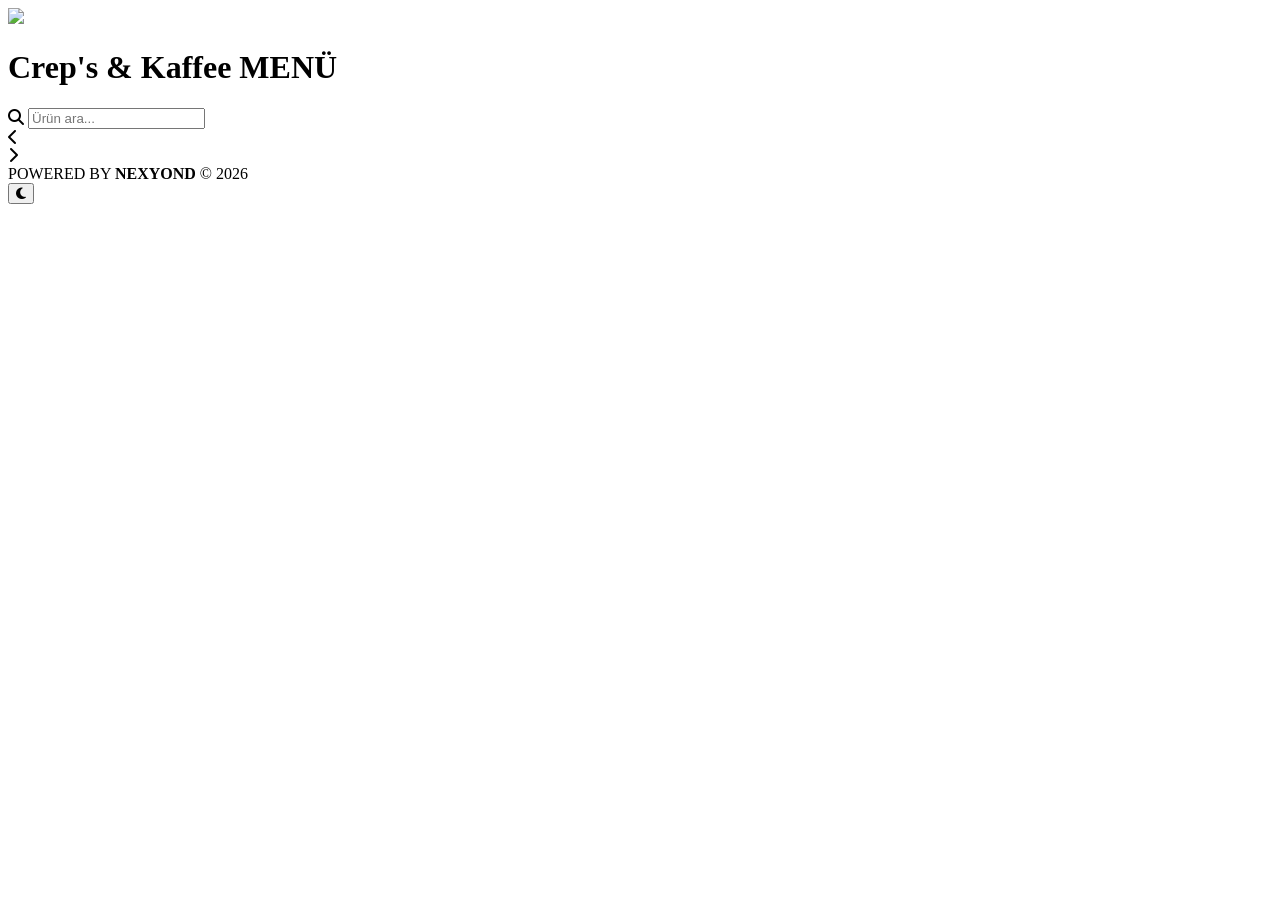
==== menu.html @ c8ea40ee "Add files via upload" ====
<!DOCTYPE html>
<html lang="tr">

<head>
    <meta charset="UTF-8">
    <meta name="viewport" content="width=device-width, initial-scale=1.0, maximum-scale=1.0, user-scalable=no">
    <title>Crep's & Kaffee Dijital Menü</title>
    <link href="https://fonts.googleapis.com/css2?family=Inter:wght@400;500;600;700;800&display=swap" rel="stylesheet">
    <link rel="stylesheet" href="https://cdnjs.cloudflare.com/ajax/libs/font-awesome/6.4.0/css/all.min.css">
    <link rel="stylesheet" href="src/style/menu.css">
</head>

<body class="light-theme">

    <div class="container layout-premium" id="main-container">
        <div class="header">
            <img src="src/logo/creps.jpg" class="logo">
            <h1>Crep's & Kaffee MENÜ</h1>
        </div>

        <div class="search-area">
            <div class="search-box">
                <i class="fa fa-search search-icon"></i>
                <input type="text" class="search-input" placeholder="Ürün ara..." onkeyup="search(this.value)">
            </div>
        </div>

        <div class="nav-outer">
            <div class="nav-container">
                <div class="nav-btn left" id="cL" onclick="scrollNav(-150)"><i class="fa fa-chevron-left"></i></div>
                <div class="nav-wrapper" id="navWrapper"></div>
                <div class="nav-btn right" id="cR" onclick="scrollNav(150)"><i class="fa fa-chevron-right"></i></div>
            </div>
        </div>

        <div id="menu-container"></div>
        <div class="footer">POWERED BY <a href="https://nexyond.com" target="_blank" style="color: inherit; text-decoration: none; font-weight: 800;">NEXYOND</a> © 2026</div>
    </div>

    <button class="theme-toggle" onclick="toggleTheme()">
        <i id="theme-icon" class="fas fa-moon"></i>
    </button>

    <script src="src/script/menu.js"></script>
</body>

</html>
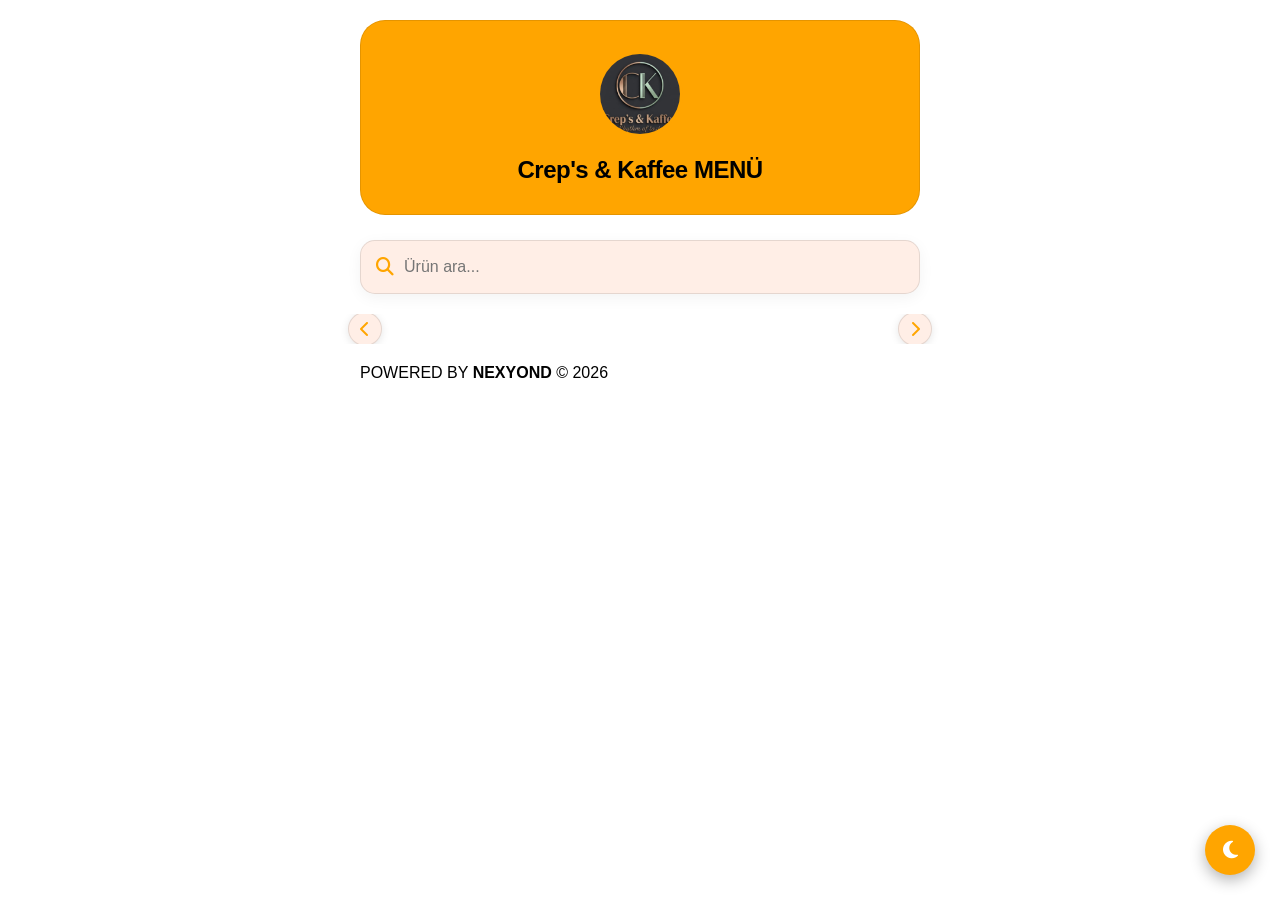
==== commit 68093974: "Update menu.html" ====
--- a/menu.html
+++ b/menu.html
@@ -12,7 +12,7 @@
 
 <body class="light-theme">
 
-    <div class="container layout-premium" id="main-container">
+    <div class="container" id="main-container">
         <div class="header">
             <img src="src/logo/creps.jpg" class="logo">
             <h1>Crep's & Kaffee MENÜ</h1>
@@ -44,4 +44,4 @@
     <script src="src/script/menu.js"></script>
 </body>
 
-</html>+</html>
--- a/src/style/menu.css
+++ b/src/style/menu.css
@@ -0,0 +1,283 @@
+:root {
+    --brand-color: orange;
+    --bg-l: white;
+    --text-l: black;
+    --h-bg-l: orange;
+    --tit-l: black;
+    --cat-l: orange;
+    --in-l: black;
+    --pr-l: orange;
+    --ds-l: black;
+    --card-bg-l: #ffeee6ff;
+    --bg-d: black;
+    --text-d: black;
+    --h-bg-d: orange;
+    --tit-d: black;
+    --cat-d: orange;
+    --in-d: black;
+    --pr-d: orange;
+    --ds-d: black;
+    --card-bg-d: #ffeee6ff;
+    --dot: rgba(0, 0, 0, 0.1);
+}
+
+body {
+    font-family: 'Inter', sans-serif;
+    margin: 0;
+    padding: 0 0 100px 0;
+    transition: 0.3s;
+    -webkit-tap-highlight-color: transparent;
+    background-color: var(--bg);
+    color: var(--text);
+}
+
+.container {
+    max-width: 600px;
+    margin: 0 auto;
+    padding: 20px;
+    box-sizing: border-box;
+}
+
+body.light-theme {
+    --bg: var(--bg-l);
+    --text: var(--text-l);
+    --header-bg: var(--h-bg-l);
+    --title-color: var(--tit-l);
+    --cat-color: var(--cat-l);
+    --item-name-color: var(--in-l);
+    --price-color: var(--pr-l);
+    --desc-color: var(--ds-l);
+    --white: var(--card-bg-l);
+}
+
+body.dark-theme {
+    --bg: var(--bg-d);
+    --text: var(--text-d);
+    --header-bg: var(--h-bg-d);
+    --title-color: var(--tit-d);
+    --cat-color: var(--cat-d);
+    --item-name-color: var(--in-d);
+    --price-color: var(--pr-d);
+    --desc-color: var(--ds-d);
+    --white: var(--card-bg-d);
+    --dot: rgba(255, 255, 255, 0.1);
+}
+
+.header {
+    text-align: center;
+    padding: 30px 20px;
+    background-color: var(--header-bg);
+    border-radius: 25px;
+    margin-bottom: 25px;
+    border: 1px solid var(--dot);
+}
+
+.logo {
+    width: 80px;
+    height: 80px;
+    border-radius: 50%;
+    object-fit: cover;
+    margin-bottom: 15px;
+    border: 3px solid var(--brand-color);
+}
+
+.header h1 {
+    margin: 0;
+    font-size: 24px;
+    font-weight: 800;
+    letter-spacing: -0.5px;
+    color: var(--title-color);
+}
+
+.search-area {
+    margin-bottom: 20px;
+}
+
+.search-box {
+    position: relative;
+    display: flex;
+    align-items: center;
+    background: var(--white);
+    border-radius: 15px;
+    padding: 5px 15px;
+    box-shadow: 0 4px 15px rgba(0, 0, 0, 0.05);
+    border: 1px solid var(--dot);
+}
+
+.search-icon {
+    color: var(--brand-color);
+    font-size: 18px;
+    margin-right: 10px;
+}
+
+.search-input {
+    width: 100%;
+    border: none;
+    padding: 12px 0;
+    background: transparent;
+    color: inherit;
+    font-family: inherit;
+    font-size: 16px;
+    outline: none;
+}
+
+.nav-outer {
+    position: sticky;
+    top: 0;
+    z-index: 100;
+    background: var(--bg);
+    padding: 10px 0;
+    margin: 0 -20px 20px -20px;
+    overflow: hidden;
+}
+
+.nav-container {
+    position: relative;
+    display: flex;
+    align-items: center;
+    padding: 0 45px;
+}
+
+.nav-wrapper {
+    display: flex;
+    overflow-x: auto;
+    scroll-behavior: smooth;
+    gap: 10px;
+    padding: 5px 0;
+    scrollbar-width: none;
+    width: 100%;
+}
+
+.nav-wrapper::-webkit-scrollbar {
+    display: none;
+}
+
+.cat-link {
+    white-space: nowrap;
+    padding: 10px 20px;
+    background: var(--white);
+    border-radius: 25px;
+    font-size: 14px;
+    font-weight: 600;
+    cursor: pointer;
+    border: 1px solid var(--dot);
+    transition: 0.2s;
+    color: var(--text);
+    flex-shrink: 0;
+}
+
+.cat-link.active {
+    background: var(--brand-color);
+    color: #fff;
+    border-color: var(--brand-color);
+    box-shadow: 0 4px 12px rgba(0, 0, 0, 0.15);
+}
+
+.nav-btn {
+    position: absolute;
+    width: 32px;
+    height: 32px;
+    background: var(--white);
+    border-radius: 50%;
+    display: flex;
+    align-items: center;
+    justify-content: center;
+    box-shadow: 0 2px 8px rgba(0, 0, 0, 0.1);
+    z-index: 2;
+    cursor: pointer;
+    border: 1px solid var(--dot);
+    color: var(--brand-color);
+}
+
+.nav-btn.left {
+    left: 8px;
+}
+
+.nav-btn.right {
+    right: 8px;
+}
+
+.category-title {
+    font-size: 20px;
+    font-weight: 800;
+    margin: 30px 0 15px 0;
+    padding-bottom: 8px;
+    border-bottom: 2px solid var(--brand-color);
+    display: inline-block;
+    color: var(--cat-color);
+}
+
+.menu-item {
+    background: var(--white);
+    border-radius: 20px;
+    margin-bottom: 15px;
+    border: 1px solid var(--dot);
+    padding: 18px 22px;
+    box-sizing: border-box;
+}
+
+.item-header {
+    display: flex;
+    justify-content: space-between;
+    align-items: flex-start;
+    gap: 15px;
+    width: 100%;
+}
+
+.item-name {
+    font-size: 18px;
+    font-weight: 700;
+    color: var(--item-name-color);
+    line-height: 1.4;
+    margin: 0;
+    word-break: break-word;
+}
+
+.item-price-box {
+    text-align: right;
+    flex-shrink: 0;
+}
+
+.current-price {
+    font-size: 18px;
+    font-weight: 800;
+    color: var(--price-color);
+    line-height: 1.4;
+    white-space: nowrap;
+}
+
+.item-desc {
+    font-size: 13px;
+    opacity: 0.7;
+    margin: 8px 0 0 0;
+    line-height: 1.5;
+    color: var(--desc-color);
+    word-break: break-word;
+}
+
+.theme-toggle {
+    position: fixed;
+    bottom: 25px;
+    right: 25px;
+    width: 50px;
+    height: 50px;
+    border-radius: 50%;
+    background: var(--brand-color);
+    color: #fff;
+    display: flex;
+    align-items: center;
+    justify-content: center;
+    font-size: 20px;
+    cursor: pointer;
+    box-shadow: 0 5px 15px rgba(0, 0, 0, 0.3);
+    z-index: 1000;
+    transition: 0.3s;
+    border: none;
+}
+
+.no-results {
+    text-align: center;
+    padding: 30px;
+    opacity: 0.6;
+    font-weight: 600;
+}
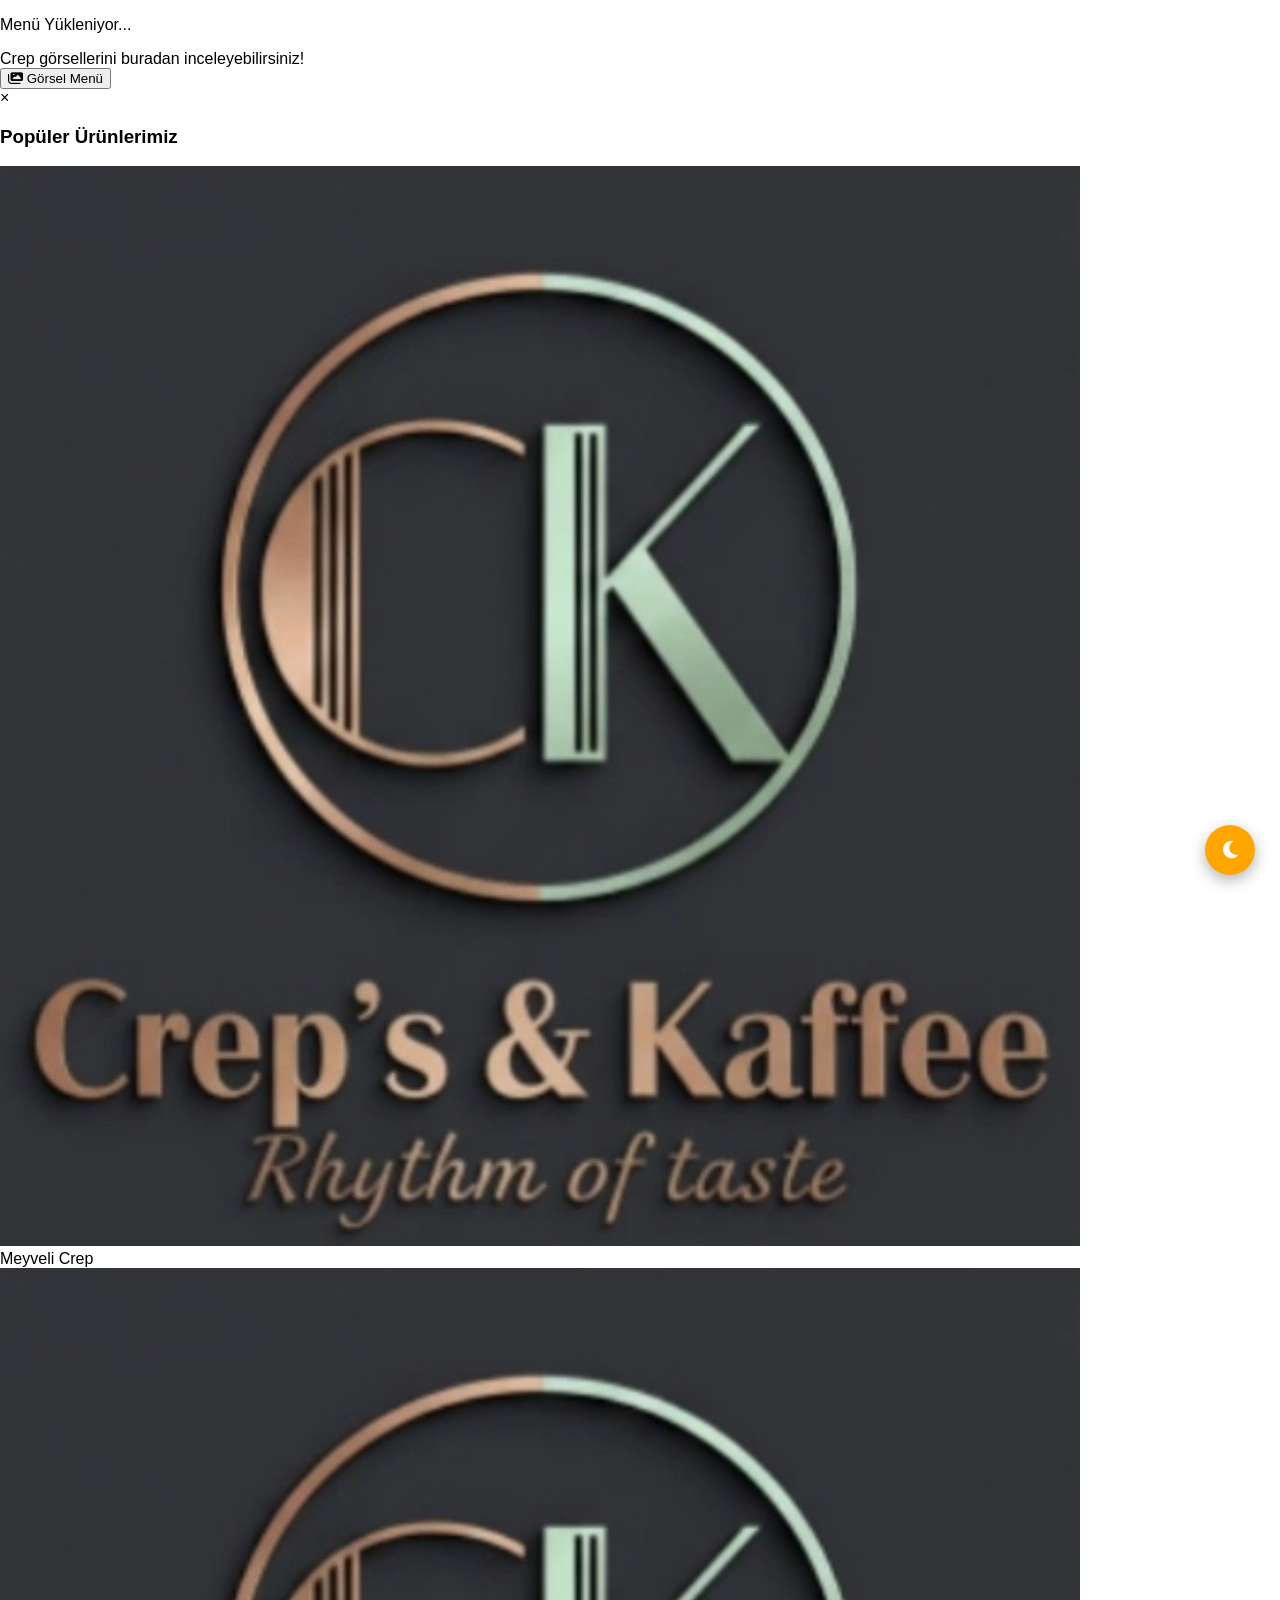
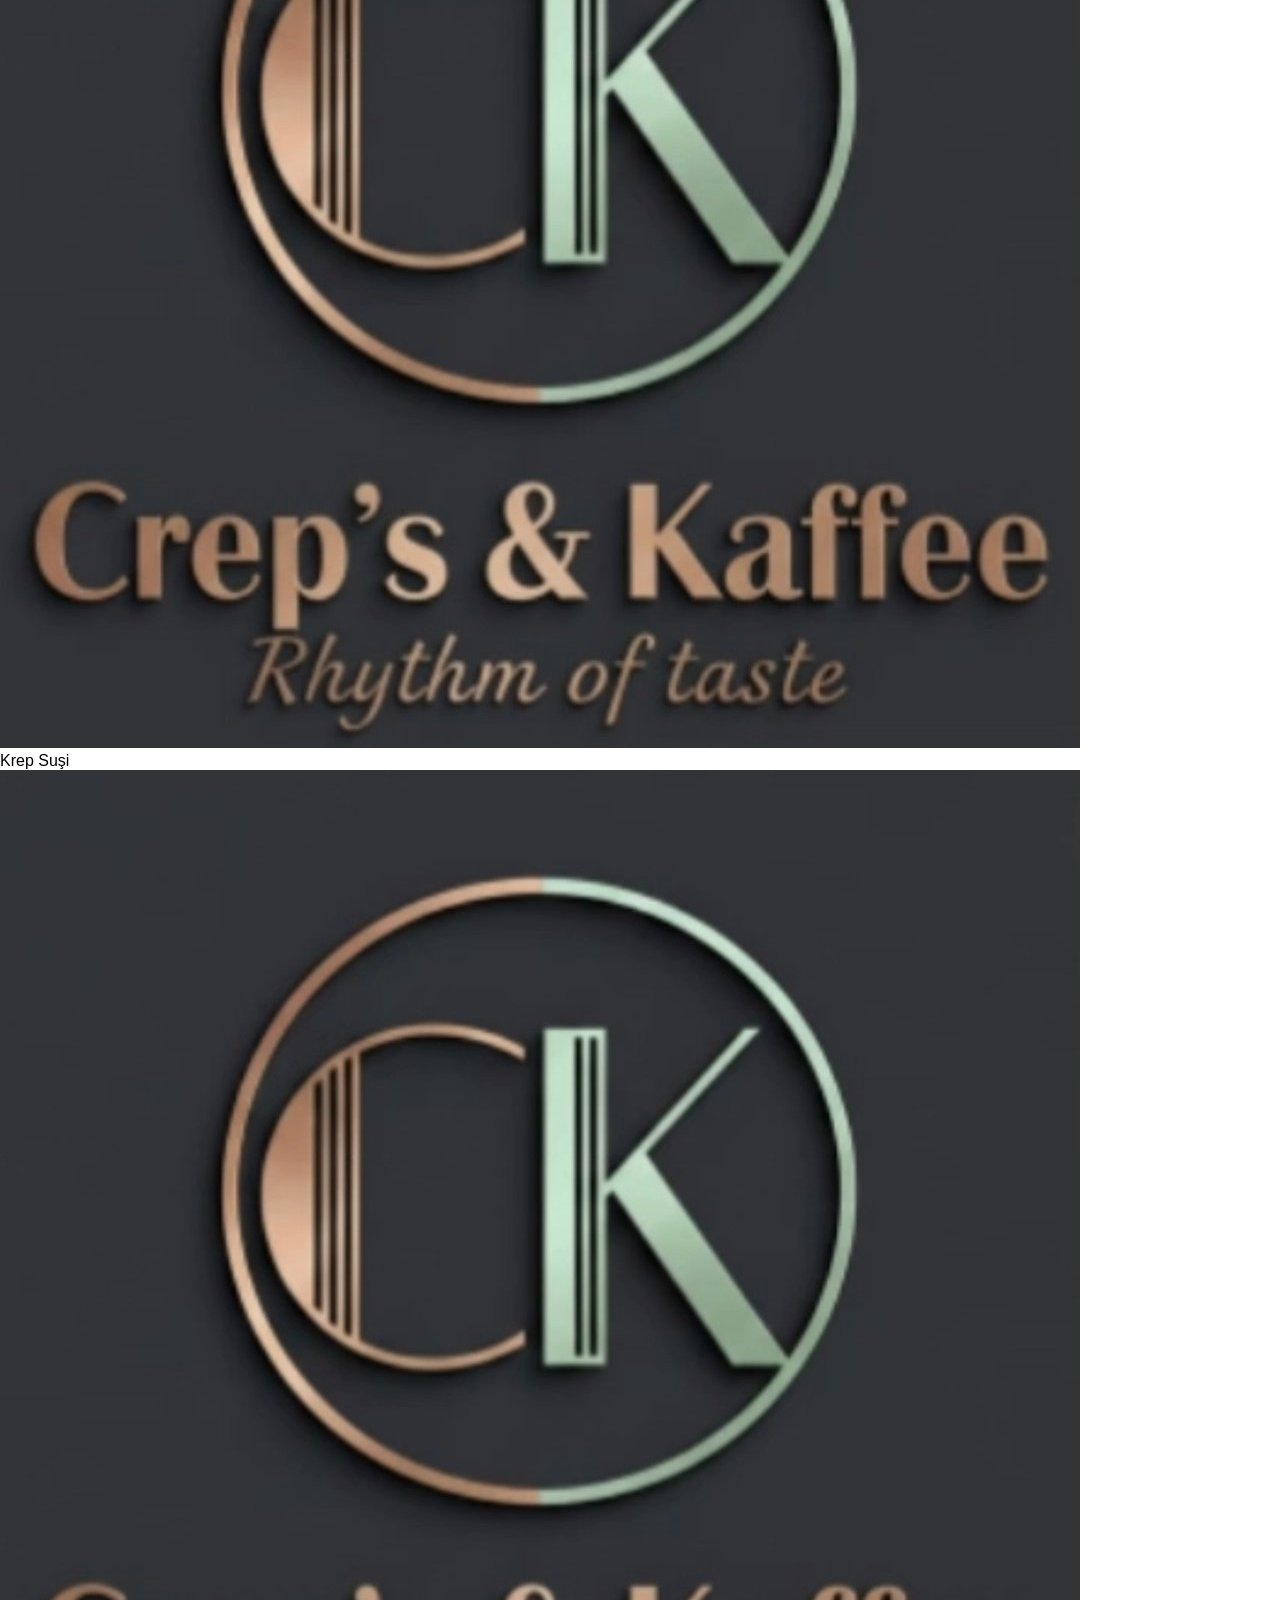
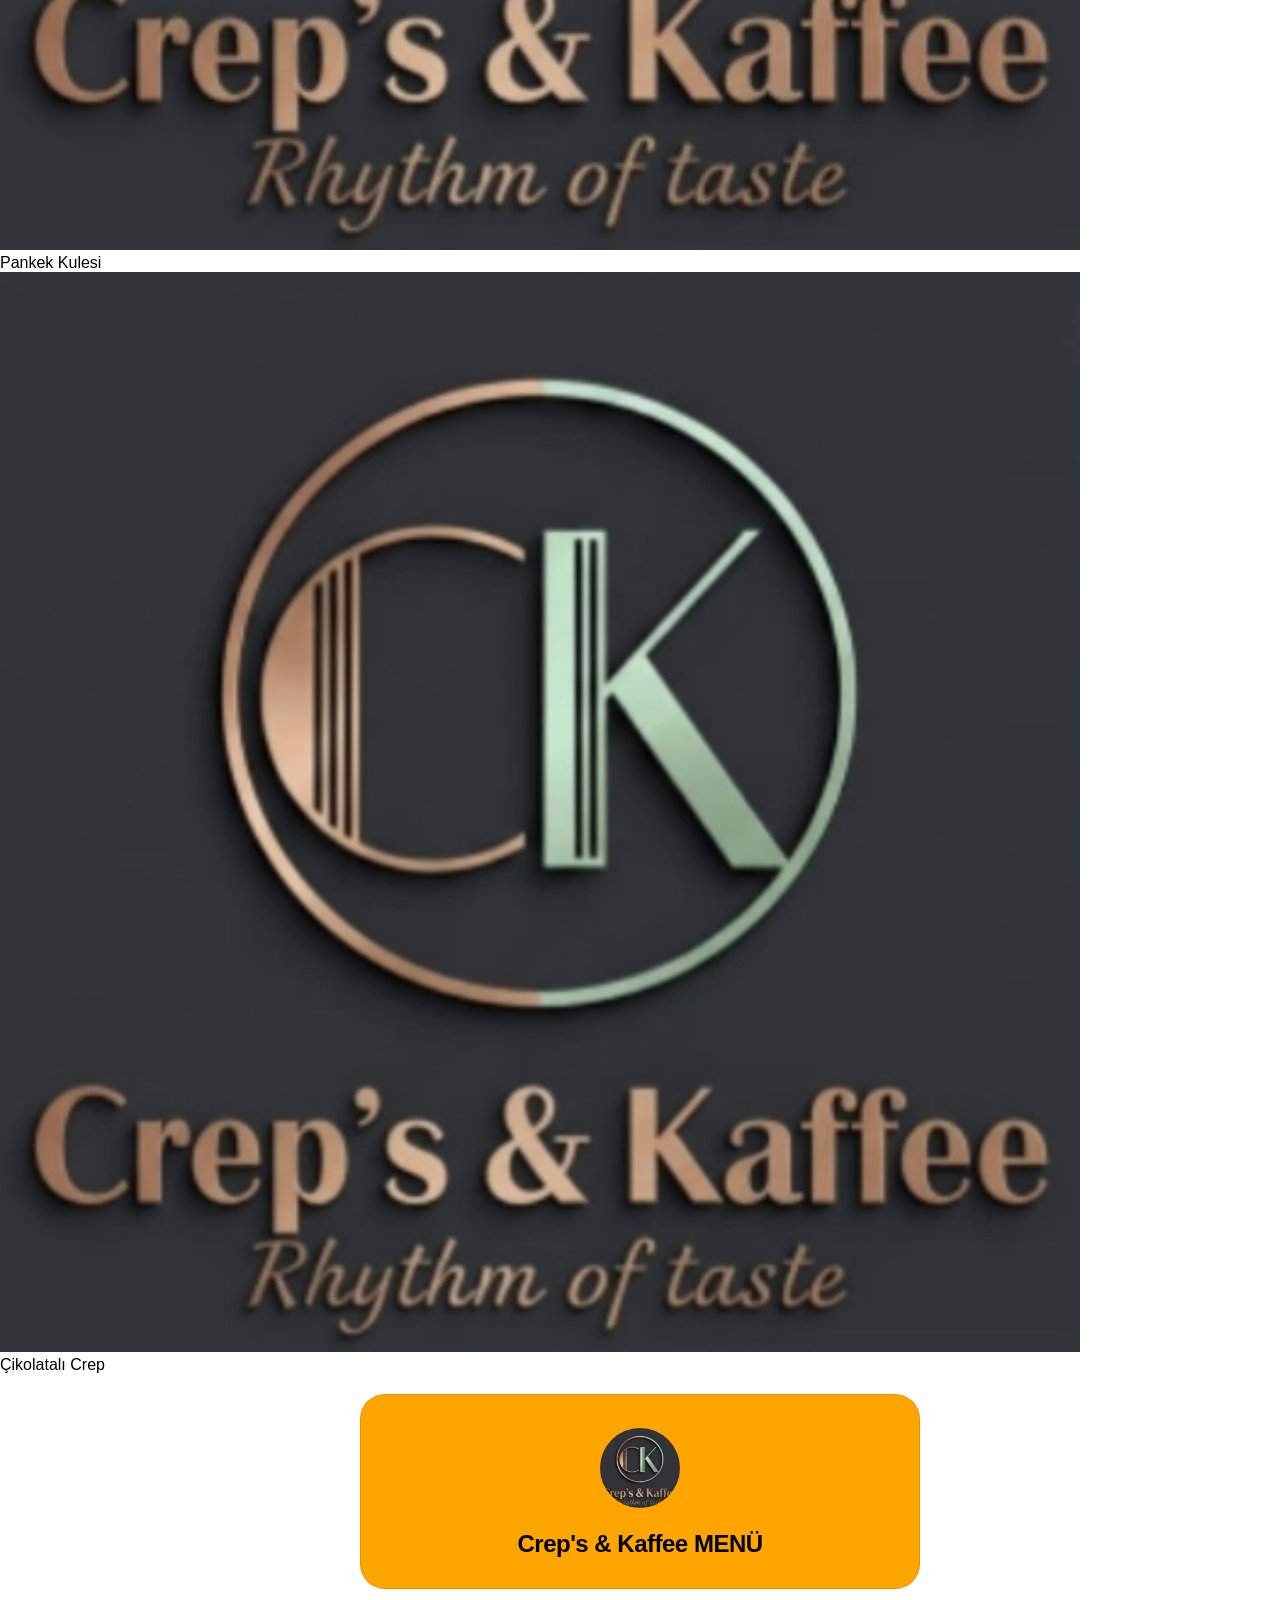
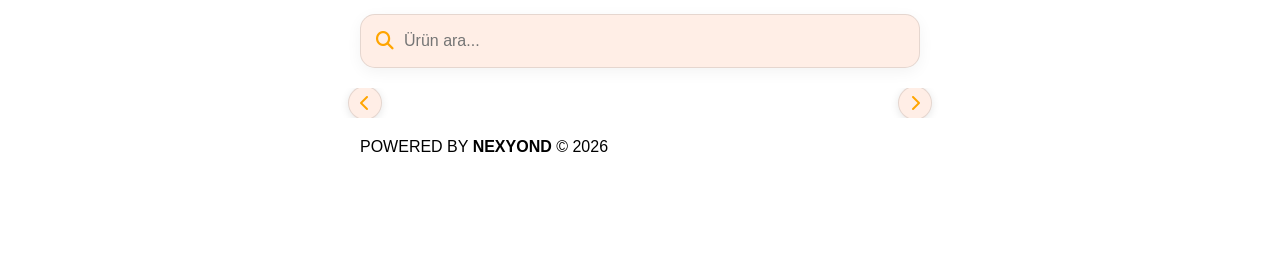
==== commit 7d6e63e7: "Update menu.html" ====
--- a/menu.html
+++ b/menu.html
@@ -11,6 +11,49 @@
 </head>
 
 <body class="light-theme">
+    <!-- 1. YÜKLEME ANIMASYONU (Body başlangıcına ekle) -->
+<div id="loading-screen" class="loading-container">
+    <div class="spinner"></div>
+    <p>Menü Yükleniyor...</p>
+</div>
+
+<!-- 2. SOL ALT GALERİ BUTONU VE KONUŞMA BALONU (Mevcut theme-toggle butonunun yanına/yakınına ekle) -->
+<div class="gallery-wrapper">
+    <div id="gallery-badge" class="gallery-tooltip">Crep görsellerini buradan inceleyebilirsiniz!</div>
+    <button class="gallery-toggle" onclick="toggleGalleryModal(true)">
+        <i class="fa-solid fa-images"></i>
+        <span class="gallery-text">Görsel Menü</span>
+    </button>
+</div>
+
+<!-- 3. GALERİ POPUP GÖRÜNÜMÜ (Ekran kenarlarından pay bırakan kart düzeni) -->
+<div id="galleryModal" class="gallery-modal" onclick="closeGalleryOutside(event)">
+    <div class="gallery-modal-content">
+        <span class="gallery-modal-close" onclick="toggleGalleryModal(false)">&times;</span>
+        <h3 class="gallery-title">Popüler Ürünlerimiz</h3>
+        
+        <div class="gallery-scroll-area">
+            <!-- Örnek Ürün Kartları (Şimdilik logo görselinle) -->
+            <div class="gallery-card">
+                <img src="src/logo/creps.jpg" alt="Meyveli Crep">
+                <div class="gallery-card-info">Meyveli Crep</div>
+            </div>
+            <div class="gallery-card">
+                <img src="src/logo/creps.jpg" alt="Krep Suşi">
+                <div class="gallery-card-info">Krep Suşi</div>
+            </div>
+            <div class="gallery-card">
+                <img src="src/logo/creps.jpg" alt="Pankek Kulesi">
+                <div class="gallery-card-info">Pankek Kulesi</div>
+            </div>
+            <div class="gallery-card">
+                <img src="src/logo/creps.jpg" alt="Çikolatalı Crep">
+                <div class="gallery-card-info">Çikolatalı Crep</div>
+            </div>
+        </div>
+    </div>
+</div>
+
 
     <div class="container" id="main-container">
         <div class="header">
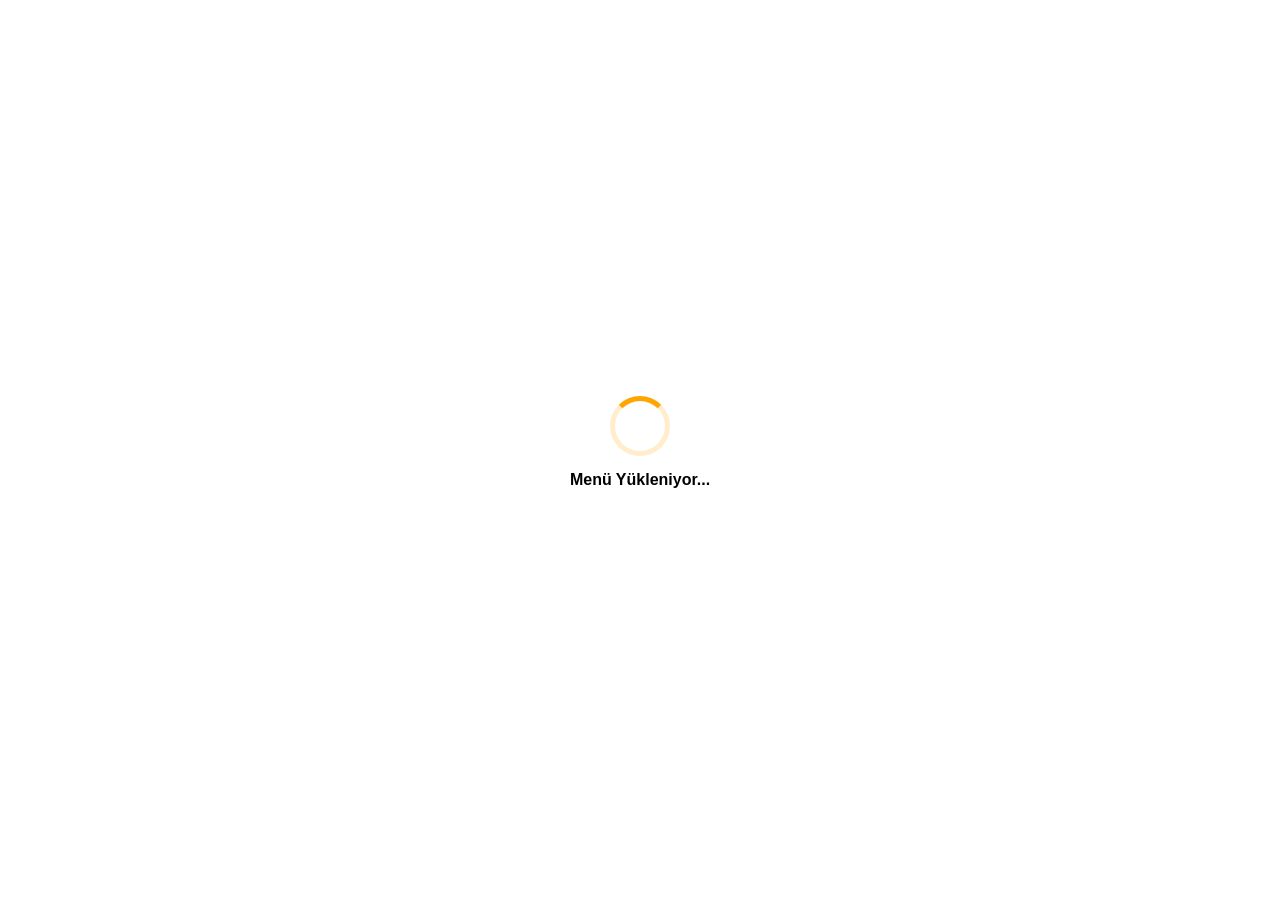
==== commit 26568eaf: "Update menu.html" ====
--- a/menu.html
+++ b/menu.html
@@ -11,49 +11,31 @@
 </head>
 
 <body class="light-theme">
-    <!-- 1. YÜKLEME ANIMASYONU (Body başlangıcına ekle) -->
-<div id="loading-screen" class="loading-container">
-    <div class="spinner"></div>
-    <p>Menü Yükleniyor...</p>
-</div>
 
-<!-- 2. SOL ALT GALERİ BUTONU VE KONUŞMA BALONU (Mevcut theme-toggle butonunun yanına/yakınına ekle) -->
-<div class="gallery-wrapper">
-    <div id="gallery-badge" class="gallery-tooltip">Crep görsellerini buradan inceleyebilirsiniz!</div>
-    <button class="gallery-toggle" onclick="toggleGalleryModal(true)">
-        <i class="fa-solid fa-images"></i>
-        <span class="gallery-text">Görsel Menü</span>
-    </button>
-</div>
+    <div id="loading-screen" class="loading-container">
+        <div class="spinner"></div>
+        <p style="margin-top: 15px; font-weight: 600;">Menü Yükleniyor...</p>
+    </div>
 
-<!-- 3. GALERİ POPUP GÖRÜNÜMÜ (Ekran kenarlarından pay bırakan kart düzeni) -->
-<div id="galleryModal" class="gallery-modal" onclick="closeGalleryOutside(event)">
-    <div class="gallery-modal-content">
-        <span class="gallery-modal-close" onclick="toggleGalleryModal(false)">&times;</span>
-        <h3 class="gallery-title">Popüler Ürünlerimiz</h3>
-        
-        <div class="gallery-scroll-area">
-            <!-- Örnek Ürün Kartları (Şimdilik logo görselinle) -->
-            <div class="gallery-card">
-                <img src="src/logo/creps.jpg" alt="Meyveli Crep">
-                <div class="gallery-card-info">Meyveli Crep</div>
-            </div>
-            <div class="gallery-card">
-                <img src="src/logo/creps.jpg" alt="Krep Suşi">
-                <div class="gallery-card-info">Krep Suşi</div>
-            </div>
-            <div class="gallery-card">
-                <img src="src/logo/creps.jpg" alt="Pankek Kulesi">
-                <div class="gallery-card-info">Pankek Kulesi</div>
-            </div>
-            <div class="gallery-card">
-                <img src="src/logo/creps.jpg" alt="Çikolatalı Crep">
-                <div class="gallery-card-info">Çikolatalı Crep</div>
+    <div class="gallery-wrapper">
+        <div id="gallery-badge" class="gallery-tooltip">Crep görsellerini buradan inceleyebilirsiniz!</div>
+        <button class="gallery-toggle" onclick="toggleGalleryModal(true)">
+            <i class="fa-solid fa-images"></i>
+        </button>
+    </div>
+
+    <div id="galleryModal" class="gallery-modal" onclick="closeGalleryOutside(event)">
+        <div class="gallery-modal-content">
+            <span class="gallery-modal-close" onclick="toggleGalleryModal(false)">&times;</span>
+            <h3 class="gallery-title">Ürün Görselleri</h3>
+            <div class="gallery-scroll-area">
+                <div class="gallery-card">
+                    <img src="src/logo/creps.jpg" alt="Çikolatalı Crep">
+                    <div class="gallery-card-info">Çikolatalı Crep</div>
+                </div>
             </div>
         </div>
     </div>
-</div>
-
 
     <div class="container" id="main-container">
         <div class="header">
@@ -81,10 +63,9 @@
     </div>
 
     <button class="theme-toggle" onclick="toggleTheme()">
-        <i id="theme-icon" class="fas fa-moon"></i>
+        <i id="theme-icon" class="fa-solid fa-moon"></i>
     </button>
 
     <script src="src/script/menu.js"></script>
 </body>
-
 </html>
--- a/src/style/menu.css
+++ b/src/style/menu.css
@@ -8,34 +8,18 @@
     --in-l: black;
     --pr-l: orange;
     --ds-l: black;
-    --card-bg-l: #ffeee6ff;
-    --bg-d: black;
-    --text-d: black;
-    --h-bg-d: orange;
-    --tit-d: black;
+    --card-bg-l: #ffeee6;
+    --dot: rgba(0, 0, 0, 0.1);
+
+    --bg-d: #121212;
+    --text-d: #ffffff;
+    --h-bg-d: #1a1a1a;
+    --tit-d: #ffffff;
     --cat-d: orange;
-    --in-d: black;
+    --in-d: #ffffff;
     --pr-d: orange;
-    --ds-d: black;
-    --card-bg-d: #ffeee6ff;
-    --dot: rgba(0, 0, 0, 0.1);
-}
-
-body {
-    font-family: 'Inter', sans-serif;
-    margin: 0;
-    padding: 0 0 100px 0;
-    transition: 0.3s;
-    -webkit-tap-highlight-color: transparent;
-    background-color: var(--bg);
-    color: var(--text);
-}
-
-.container {
-    max-width: 600px;
-    margin: 0 auto;
-    padding: 20px;
-    box-sizing: border-box;
+    --ds-d: #bbbbbb;
+    --card-bg-d: #252525;
 }
 
 body.light-theme {
@@ -44,10 +28,12 @@
     --header-bg: var(--h-bg-l);
     --title-color: var(--tit-l);
     --cat-color: var(--cat-l);
-    --item-name-color: var(--in-l);
+    --input-color: var(--in-l);
     --price-color: var(--pr-l);
     --desc-color: var(--ds-l);
-    --white: var(--card-bg-l);
+    --card-bg: var(--card-bg-l);
+    --white: #ffffff;
+    --item-name-color: #000000;
 }
 
 body.dark-theme {
@@ -56,95 +42,119 @@
     --header-bg: var(--h-bg-d);
     --title-color: var(--tit-d);
     --cat-color: var(--cat-d);
-    --item-name-color: var(--in-d);
+    --input-color: var(--in-d);
     --price-color: var(--pr-d);
     --desc-color: var(--ds-d);
-    --white: var(--card-bg-d);
+    --card-bg: var(--card-bg-d);
+    --white: #1e1e1e;
+    --item-name-color: #ffffff;
     --dot: rgba(255, 255, 255, 0.1);
 }
 
+body {
+    font-family: 'Inter', sans-serif;
+    margin: 0;
+    padding: 0 0 100px 0;
+    transition: background-color 0.3s, color 0.3s;
+    -webkit-tap-highlight-color: transparent;
+    background-color: var(--bg);
+    color: var(--text);
+}
+
+.container {
+    max-width: 600px;
+    margin: 0 auto;
+    padding: 20px;
+    box-sizing: border-box;
+}
+
 .header {
+    background: var(--header-bg);
+    padding: 30px 20px;
     text-align: center;
-    padding: 30px 20px;
-    background-color: var(--header-bg);
-    border-radius: 25px;
-    margin-bottom: 25px;
-    border: 1px solid var(--dot);
-}
-
-.logo {
-    width: 80px;
-    height: 80px;
+    border-radius: 0 0 30px 30px;
+    margin: -20px -20px 20px -20px;
+    box-shadow: 0 4px 20px rgba(0,0,0,0.05);
+}
+
+.header .logo {
+    width: 90px;
+    height: 90px;
     border-radius: 50%;
     object-fit: cover;
-    margin-bottom: 15px;
-    border: 3px solid var(--brand-color);
+    border: 4px solid var(--white);
+    box-shadow: 0 4px 10px rgba(0,0,0,0.1);
 }
 
 .header h1 {
-    margin: 0;
+    margin: 15px 0 0 0;
     font-size: 24px;
     font-weight: 800;
+    color: var(--title-color);
     letter-spacing: -0.5px;
-    color: var(--title-color);
 }
 
 .search-area {
-    margin-bottom: 20px;
+    margin: 20px 0;
 }
 
 .search-box {
     position: relative;
-    display: flex;
-    align-items: center;
-    background: var(--white);
-    border-radius: 15px;
-    padding: 5px 15px;
-    box-shadow: 0 4px 15px rgba(0, 0, 0, 0.05);
-    border: 1px solid var(--dot);
+    width: 100%;
 }
 
 .search-icon {
-    color: var(--brand-color);
-    font-size: 18px;
-    margin-right: 10px;
+    position: absolute;
+    left: 18px;
+    top: 50%;
+    transform: translateY(-50%);
+    color: #999;
+    font-size: 16px;
 }
 
 .search-input {
     width: 100%;
-    border: none;
-    padding: 12px 0;
-    background: transparent;
-    color: inherit;
-    font-family: inherit;
-    font-size: 16px;
+    padding: 15px 15px 15px 50px;
+    border-radius: 15px;
+    border: 1px solid var(--dot);
+    background: var(--white);
+    color: var(--input-color);
+    font-size: 15px;
+    font-weight: 500;
+    box-sizing: border-box;
+    transition: 0.3s;
+    box-shadow: 0 2px 10px rgba(0,0,0,0.02);
+}
+
+.search-input:focus {
     outline: none;
+    border-color: var(--brand-color);
+    box-shadow: 0 4px 15px rgba(255,165,0,0.1);
 }
 
 .nav-outer {
     position: sticky;
     top: 0;
-    z-index: 100;
     background: var(--bg);
-    padding: 10px 0;
-    margin: 0 -20px 20px -20px;
-    overflow: hidden;
+    margin: 0 -20px;
+    padding: 15px 20px;
+    z-index: 99;
+    border-bottom: 1px solid var(--dot);
 }
 
 .nav-container {
     position: relative;
     display: flex;
     align-items: center;
-    padding: 0 45px;
 }
 
 .nav-wrapper {
     display: flex;
+    gap: 10px;
     overflow-x: auto;
     scroll-behavior: smooth;
-    gap: 10px;
+    scrollbar-width: none;
     padding: 5px 0;
-    scrollbar-width: none;
     width: 100%;
 }
 
@@ -156,46 +166,39 @@
     white-space: nowrap;
     padding: 10px 20px;
     background: var(--white);
-    border-radius: 25px;
+    border-radius: 12px;
     font-size: 14px;
     font-weight: 600;
     cursor: pointer;
+    transition: 0.2s;
     border: 1px solid var(--dot);
-    transition: 0.2s;
     color: var(--text);
-    flex-shrink: 0;
-}
-
-.cat-link.active {
+}
+
+.cat-link.active, .cat-link:hover {
     background: var(--brand-color);
-    color: #fff;
+    color: white !important;
     border-color: var(--brand-color);
-    box-shadow: 0 4px 12px rgba(0, 0, 0, 0.15);
 }
 
 .nav-btn {
     position: absolute;
-    width: 32px;
-    height: 32px;
+    width: 35px;
+    height: 35px;
     background: var(--white);
     border-radius: 50%;
     display: flex;
     align-items: center;
     justify-content: center;
-    box-shadow: 0 2px 8px rgba(0, 0, 0, 0.1);
+    cursor: pointer;
+    box-shadow: 0 2px 8px rgba(0,0,0,0.1);
+    border: 1px solid var(--dot);
     z-index: 2;
-    cursor: pointer;
-    border: 1px solid var(--dot);
-    color: var(--brand-color);
-}
-
-.nav-btn.left {
-    left: 8px;
-}
-
-.nav-btn.right {
-    right: 8px;
-}
+    color: var(--text);
+}
+
+.nav-btn.left { left: -10px; }
+.nav-btn.right { right: -10px; }
 
 .category-title {
     font-size: 20px;
@@ -248,36 +251,184 @@
 
 .item-desc {
     font-size: 13px;
-    opacity: 0.7;
+    color: var(--desc-color);
     margin: 8px 0 0 0;
     line-height: 1.5;
-    color: var(--desc-color);
-    word-break: break-word;
+}
+
+.no-results {
+    text-align: center;
+    padding: 40px;
+    color: #999;
+    font-weight: 500;
 }
 
 .theme-toggle {
     position: fixed;
-    bottom: 25px;
-    right: 25px;
-    width: 50px;
-    height: 50px;
+    bottom: 30px;
+    right: 30px;
+    width: 55px;
+    height: 55px;
+    background: var(--brand-color);
+    color: white;
+    border: none;
     border-radius: 50%;
-    background: var(--brand-color);
-    color: #fff;
-    display: flex;
-    align-items: center;
-    justify-content: center;
     font-size: 20px;
     cursor: pointer;
-    box-shadow: 0 5px 15px rgba(0, 0, 0, 0.3);
-    z-index: 1000;
-    transition: 0.3s;
+    box-shadow: 0 4px 15px rgba(0,0,0,0.2);
+    z-index: 999;
+    display: flex;
+    align-items: center;
+    justify-content: center;
+}
+
+.footer {
+    text-align: center;
+    padding: 30px 0;
+    font-size: 11px;
+    font-weight: 700;
+    opacity: 0.5;
+    letter-spacing: 1px;
+}
+
+/* --- YÜKLEME EKRANI --- */
+.loading-container {
+    position: fixed;
+    top: 0; left: 0; width: 100%; height: 100%;
+    background: #ffffff;
+    z-index: 9999;
+    display: flex;
+    flex-direction: column;
+    align-items: center;
+    justify-content: center;
+    transition: opacity 0.4s ease;
+}
+body.dark-theme .loading-container {
+    background: #121212;
+}
+.spinner {
+    width: 50px; height: 50px;
+    border: 5px solid rgba(255,165,0,0.2);
+    border-top: 5px solid var(--brand-color);
+    border-radius: 50%;
+    animation: spin 1s linear infinite;
+}
+@keyframes spin {
+    0% { transform: rotate(0deg); }
+    100% { transform: rotate(360deg); }
+}
+
+/* --- GALERİ BUTONU VE BALONCUK --- */
+.gallery-wrapper {
+    position: fixed;
+    bottom: 30px;
+    left: 30px;
+    z-index: 999;
+    display: flex;
+    flex-direction: column;
+    align-items: flex-start;
+}
+.gallery-toggle {
+    width: 55px;
+    height: 55px;
+    background: var(--brand-color);
+    color: white;
     border: none;
-}
-
-.no-results {
+    border-radius: 50%;
+    font-size: 20px;
+    cursor: pointer;
+    box-shadow: 0 4px 15px rgba(0,0,0,0.2);
+    display: flex;
+    align-items: center;
+    justify-content: center;
+}
+.gallery-tooltip {
+    position: absolute;
+    bottom: 70px;
+    left: 0;
+    background: #333;
+    color: white;
+    padding: 10px 14px;
+    border-radius: 12px;
+    font-size: 13px;
+    font-weight: 500;
+    white-space: nowrap;
+    box-shadow: 0 4px 12px rgba(0,0,0,0.15);
+    display: none;
+}
+.gallery-tooltip::after {
+    content: '';
+    position: absolute;
+    bottom: -6px;
+    left: 20px;
+    border-width: 6px 6px 0;
+    border-style: solid;
+    border-color: #333 transparent;
+}
+
+/* --- MODAL (POPUP) --- */
+.gallery-modal {
+    position: fixed;
+    top: 0; left: 0; width: 100%; height: 100%;
+    background: rgba(0,0,0,0.6);
+    z-index: 10000;
+    display: none;
+    align-items: center;
+    justify-content: center;
+}
+.gallery-modal-content {
+    background: #f8f5f0;
+    width: 88%;
+    max-width: 390px;
+    height: 75%;
+    border-radius: 24px;
+    padding: 20px;
+    position: relative;
+    box-shadow: 0 10px 25px rgba(0,0,0,0.3);
+    display: flex;
+    flex-direction: column;
+}
+body.dark-theme .gallery-modal-content {
+    background: #252525;
+}
+.gallery-title {
+    margin: 0 0 15px 0;
+    font-size: 18px;
+    color: var(--text);
     text-align: center;
-    padding: 30px;
-    opacity: 0.6;
-    font-weight: 600;
-}
+}
+.gallery-modal-close {
+    position: absolute;
+    top: 15px; right: 20px;
+    font-size: 28px;
+    font-weight: bold;
+    color: #666;
+    cursor: pointer;
+}
+.gallery-scroll-area {
+    overflow-y: auto;
+    flex-grow: 1;
+    display: flex;
+    flex-direction: column;
+    gap: 15px;
+    padding-right: 5px;
+}
+.gallery-card {
+    background: var(--white);
+    border-radius: 16px;
+    overflow: hidden;
+    box-shadow: 0 4px 10px rgba(0,0,0,0.05);
+    border: 1px solid var(--dot);
+}
+.gallery-card img {
+    width: 100%;
+    height: 180px;
+    object-fit: cover;
+}
+.gallery-card-info {
+    padding: 12px;
+    font-weight: 700;
+    font-size: 14px;
+    color: var(--text);
+    text-align: center;
+}
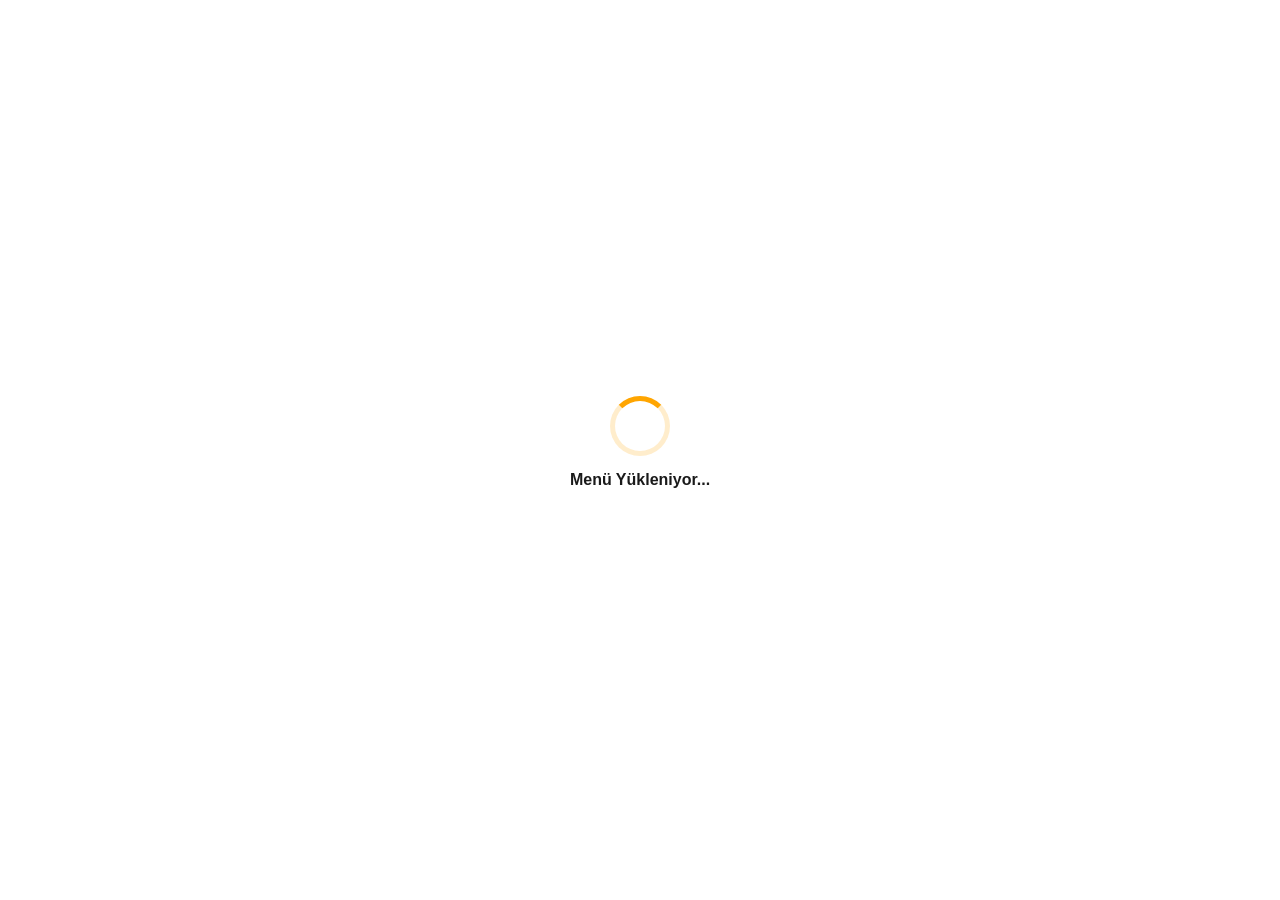
==== commit da92656b: "Update menu.html" ====
--- a/menu.html
+++ b/menu.html
@@ -69,3 +69,11 @@
     <script src="src/script/menu.js"></script>
 </body>
 </html>
+
+    <button class="theme-toggle" onclick="toggleTheme()">
+        <i id="theme-icon" class="fa-solid fa-moon"></i>
+    </button>
+
+    <script src="src/script/menu.js"></script>
+</body>
+</html>
--- a/src/style/menu.css
+++ b/src/style/menu.css
@@ -1,25 +1,26 @@
 :root {
     --brand-color: orange;
-    --bg-l: white;
-    --text-l: black;
+    --bg-l: #ffffff;
+    --text-l: #1a1a1a;
     --h-bg-l: orange;
-    --tit-l: black;
+    --tit-l: #ffffff;
     --cat-l: orange;
-    --in-l: black;
+    --in-l: #1a1a1a;
     --pr-l: orange;
-    --ds-l: black;
-    --card-bg-l: #ffeee6;
-    --dot: rgba(0, 0, 0, 0.1);
+    --ds-l: #555555;
+    --card-bg-l: #ffffff;
 
     --bg-d: #121212;
-    --text-d: #ffffff;
+    --text-d: #f5f5f5;
     --h-bg-d: #1a1a1a;
     --tit-d: #ffffff;
     --cat-d: orange;
     --in-d: #ffffff;
     --pr-d: orange;
-    --ds-d: #bbbbbb;
-    --card-bg-d: #252525;
+    --ds-d: #aaaaaa;
+    --card-bg-d: #1e1e1e;
+    
+    --dot: rgba(0, 0, 0, 0.08);
 }
 
 body.light-theme {
@@ -32,8 +33,7 @@
     --price-color: var(--pr-l);
     --desc-color: var(--ds-l);
     --card-bg: var(--card-bg-l);
-    --white: #ffffff;
-    --item-name-color: #000000;
+    --dot: rgba(0, 0, 0, 0.08);
 }
 
 body.dark-theme {
@@ -46,9 +46,7 @@
     --price-color: var(--pr-d);
     --desc-color: var(--ds-d);
     --card-bg: var(--card-bg-d);
-    --white: #1e1e1e;
-    --item-name-color: #ffffff;
-    --dot: rgba(255, 255, 255, 0.1);
+    --dot: rgba(255, 255, 255, 0.08);
 }
 
 body {
@@ -82,7 +80,7 @@
     height: 90px;
     border-radius: 50%;
     object-fit: cover;
-    border: 4px solid var(--white);
+    border: 4px solid var(--card-bg);
     box-shadow: 0 4px 10px rgba(0,0,0,0.1);
 }
 
@@ -117,7 +115,7 @@
     padding: 15px 15px 15px 50px;
     border-radius: 15px;
     border: 1px solid var(--dot);
-    background: var(--white);
+    background: var(--card-bg);
     color: var(--input-color);
     font-size: 15px;
     font-weight: 500;
@@ -165,7 +163,7 @@
 .cat-link {
     white-space: nowrap;
     padding: 10px 20px;
-    background: var(--white);
+    background: var(--card-bg);
     border-radius: 12px;
     font-size: 14px;
     font-weight: 600;
@@ -185,7 +183,7 @@
     position: absolute;
     width: 35px;
     height: 35px;
-    background: var(--white);
+    background: var(--card-bg);
     border-radius: 50%;
     display: flex;
     align-items: center;
@@ -211,7 +209,7 @@
 }
 
 .menu-item {
-    background: var(--white);
+    background: var(--card-bg);
     border-radius: 20px;
     margin-bottom: 15px;
     border: 1px solid var(--dot);
@@ -230,7 +228,7 @@
 .item-name {
     font-size: 18px;
     font-weight: 700;
-    color: var(--item-name-color);
+    color: var(--text);
     line-height: 1.4;
     margin: 0;
     word-break: break-word;
@@ -291,7 +289,6 @@
     letter-spacing: 1px;
 }
 
-/* --- YÜKLEME EKRANI --- */
 .loading-container {
     position: fixed;
     top: 0; left: 0; width: 100%; height: 100%;
@@ -303,9 +300,11 @@
     justify-content: center;
     transition: opacity 0.4s ease;
 }
+
 body.dark-theme .loading-container {
     background: #121212;
 }
+
 .spinner {
     width: 50px; height: 50px;
     border: 5px solid rgba(255,165,0,0.2);
@@ -313,12 +312,12 @@
     border-radius: 50%;
     animation: spin 1s linear infinite;
 }
+
 @keyframes spin {
     0% { transform: rotate(0deg); }
     100% { transform: rotate(360deg); }
 }
 
-/* --- GALERİ BUTONU VE BALONCUK --- */
 .gallery-wrapper {
     position: fixed;
     bottom: 30px;
@@ -328,6 +327,7 @@
     flex-direction: column;
     align-items: flex-start;
 }
+
 .gallery-toggle {
     width: 55px;
     height: 55px;
@@ -342,6 +342,7 @@
     align-items: center;
     justify-content: center;
 }
+
 .gallery-tooltip {
     position: absolute;
     bottom: 70px;
@@ -355,6 +356,389 @@
     white-space: nowrap;
     box-shadow: 0 4px 12px rgba(0,0,0,0.15);
     display: none;
+    transition: opacity 0.5s ease;
+}
+
+.gallery-tooltip::after {
+    content: '';
+    position: absolute;
+    bottom: -6px;
+    left: 20px;
+    border-width: 6px 6px 0;
+    border-style: solid;
+    border-color: #333 transparent;
+}
+
+.gallery-modal {
+    position: fixed;
+    top: 0; left: 0; width: 100%; height: 100%;
+    background: rgba(0,0,0,0.6);
+    z-index: 10000;
+    display: none;
+    align-items: center;
+    justify-content: center;
+}
+
+.gallery-modal-content {
+    background: #ffffff;
+    width: 88%;
+    max-width: 390px;
+    height: 75%;
+    border-radius: 24px;
+    padding: 20px;
+    position: relative;
+    box-shadow: 0 10px 25px rgba(0,0,0,0.3);
+    display: flex;
+    flex-direction: column;
+}
+
+body.dark-theme .gallery-modal-content {
+    background: #1e1e1e;
+}
+
+.gallery-title {
+    margin: 0 0 15px 0;
+    font-size: 18px;
+    color: var(--text);
+    text-align: center;
+}
+
+.gallery-modal-close {
+    position: absolute;
+    top: 15px; right: 20px;
+    font-size: 28px;
+    font-weight: bold;
+    color: var(--text);
+    opacity: 0.6;
+    cursor: pointer;
+}
+
+.gallery-scroll-area {
+    overflow-y: auto;
+    flex-grow: 1;
+    display: flex;
+    flex-direction: column;
+    gap: 15px;
+    padding-right: 5px;
+}
+
+.gallery-card {
+    background: var(--bg);
+    border-radius: 16px;
+    overflow: hidden;
+    box-shadow: 0 4px 10px rgba(0,0,0,0.05);
+    border: 1px solid var(--dot);
+}
+
+.gallery-card img {
+    width: 100%;
+    height: 180px;
+    object-fit: cover;
+}
+
+.gallery-card-info {
+    padding: 12px;
+    font-weight: 700;
+    font-size: 14px;
+    color: var(--text);
+    text-align: center;
+}
+}
+
+.container {
+    max-width: 600px;
+    margin: 0 auto;
+    padding: 20px;
+    box-sizing: border-box;
+}
+
+.header {
+    background: var(--header-bg);
+    padding: 30px 20px;
+    text-align: center;
+    border-radius: 0 0 30px 30px;
+    margin: -20px -20px 20px -20px;
+    box-shadow: 0 4px 20px rgba(0,0,0,0.05);
+}
+
+.header .logo {
+    width: 90px;
+    height: 90px;
+    border-radius: 50%;
+    object-fit: cover;
+    border: 4px solid var(--white);
+    box-shadow: 0 4px 10px rgba(0,0,0,0.1);
+}
+
+.header h1 {
+    margin: 15px 0 0 0;
+    font-size: 24px;
+    font-weight: 800;
+    color: var(--title-color);
+    letter-spacing: -0.5px;
+}
+
+.search-area {
+    margin: 20px 0;
+}
+
+.search-box {
+    position: relative;
+    width: 100%;
+}
+
+.search-icon {
+    position: absolute;
+    left: 18px;
+    top: 50%;
+    transform: translateY(-50%);
+    color: #999;
+    font-size: 16px;
+}
+
+.search-input {
+    width: 100%;
+    padding: 15px 15px 15px 50px;
+    border-radius: 15px;
+    border: 1px solid var(--dot);
+    background: var(--white);
+    color: var(--input-color);
+    font-size: 15px;
+    font-weight: 500;
+    box-sizing: border-box;
+    transition: 0.3s;
+    box-shadow: 0 2px 10px rgba(0,0,0,0.02);
+}
+
+.search-input:focus {
+    outline: none;
+    border-color: var(--brand-color);
+    box-shadow: 0 4px 15px rgba(255,165,0,0.1);
+}
+
+.nav-outer {
+    position: sticky;
+    top: 0;
+    background: var(--bg);
+    margin: 0 -20px;
+    padding: 15px 20px;
+    z-index: 99;
+    border-bottom: 1px solid var(--dot);
+}
+
+.nav-container {
+    position: relative;
+    display: flex;
+    align-items: center;
+}
+
+.nav-wrapper {
+    display: flex;
+    gap: 10px;
+    overflow-x: auto;
+    scroll-behavior: smooth;
+    scrollbar-width: none;
+    padding: 5px 0;
+    width: 100%;
+}
+
+.nav-wrapper::-webkit-scrollbar {
+    display: none;
+}
+
+.cat-link {
+    white-space: nowrap;
+    padding: 10px 20px;
+    background: var(--white);
+    border-radius: 12px;
+    font-size: 14px;
+    font-weight: 600;
+    cursor: pointer;
+    transition: 0.2s;
+    border: 1px solid var(--dot);
+    color: var(--text);
+}
+
+.cat-link.active, .cat-link:hover {
+    background: var(--brand-color);
+    color: white !important;
+    border-color: var(--brand-color);
+}
+
+.nav-btn {
+    position: absolute;
+    width: 35px;
+    height: 35px;
+    background: var(--white);
+    border-radius: 50%;
+    display: flex;
+    align-items: center;
+    justify-content: center;
+    cursor: pointer;
+    box-shadow: 0 2px 8px rgba(0,0,0,0.1);
+    border: 1px solid var(--dot);
+    z-index: 2;
+    color: var(--text);
+}
+
+.nav-btn.left { left: -10px; }
+.nav-btn.right { right: -10px; }
+
+.category-title {
+    font-size: 20px;
+    font-weight: 800;
+    margin: 30px 0 15px 0;
+    padding-bottom: 8px;
+    border-bottom: 2px solid var(--brand-color);
+    display: inline-block;
+    color: var(--cat-color);
+}
+
+.menu-item {
+    background: var(--white);
+    border-radius: 20px;
+    margin-bottom: 15px;
+    border: 1px solid var(--dot);
+    padding: 18px 22px;
+    box-sizing: border-box;
+}
+
+.item-header {
+    display: flex;
+    justify-content: space-between;
+    align-items: flex-start;
+    gap: 15px;
+    width: 100%;
+}
+
+.item-name {
+    font-size: 18px;
+    font-weight: 700;
+    color: var(--item-name-color);
+    line-height: 1.4;
+    margin: 0;
+    word-break: break-word;
+}
+
+.item-price-box {
+    text-align: right;
+    flex-shrink: 0;
+}
+
+.current-price {
+    font-size: 18px;
+    font-weight: 800;
+    color: var(--price-color);
+    line-height: 1.4;
+    white-space: nowrap;
+}
+
+.item-desc {
+    font-size: 13px;
+    color: var(--desc-color);
+    margin: 8px 0 0 0;
+    line-height: 1.5;
+}
+
+.no-results {
+    text-align: center;
+    padding: 40px;
+    color: #999;
+    font-weight: 500;
+}
+
+.theme-toggle {
+    position: fixed;
+    bottom: 30px;
+    right: 30px;
+    width: 55px;
+    height: 55px;
+    background: var(--brand-color);
+    color: white;
+    border: none;
+    border-radius: 50%;
+    font-size: 20px;
+    cursor: pointer;
+    box-shadow: 0 4px 15px rgba(0,0,0,0.2);
+    z-index: 999;
+    display: flex;
+    align-items: center;
+    justify-content: center;
+}
+
+.footer {
+    text-align: center;
+    padding: 30px 0;
+    font-size: 11px;
+    font-weight: 700;
+    opacity: 0.5;
+    letter-spacing: 1px;
+}
+
+/* --- YÜKLEME EKRANI --- */
+.loading-container {
+    position: fixed;
+    top: 0; left: 0; width: 100%; height: 100%;
+    background: #ffffff;
+    z-index: 9999;
+    display: flex;
+    flex-direction: column;
+    align-items: center;
+    justify-content: center;
+    transition: opacity 0.4s ease;
+}
+body.dark-theme .loading-container {
+    background: #121212;
+}
+.spinner {
+    width: 50px; height: 50px;
+    border: 5px solid rgba(255,165,0,0.2);
+    border-top: 5px solid var(--brand-color);
+    border-radius: 50%;
+    animation: spin 1s linear infinite;
+}
+@keyframes spin {
+    0% { transform: rotate(0deg); }
+    100% { transform: rotate(360deg); }
+}
+
+/* --- GALERİ BUTONU VE BALONCUK --- */
+.gallery-wrapper {
+    position: fixed;
+    bottom: 30px;
+    left: 30px;
+    z-index: 999;
+    display: flex;
+    flex-direction: column;
+    align-items: flex-start;
+}
+.gallery-toggle {
+    width: 55px;
+    height: 55px;
+    background: var(--brand-color);
+    color: white;
+    border: none;
+    border-radius: 50%;
+    font-size: 20px;
+    cursor: pointer;
+    box-shadow: 0 4px 15px rgba(0,0,0,0.2);
+    display: flex;
+    align-items: center;
+    justify-content: center;
+}
+.gallery-tooltip {
+    position: absolute;
+    bottom: 70px;
+    left: 0;
+    background: #333;
+    color: white;
+    padding: 10px 14px;
+    border-radius: 12px;
+    font-size: 13px;
+    font-weight: 500;
+    white-space: nowrap;
+    box-shadow: 0 4px 12px rgba(0,0,0,0.15);
+    display: none;
 }
 .gallery-tooltip::after {
     content: '';
